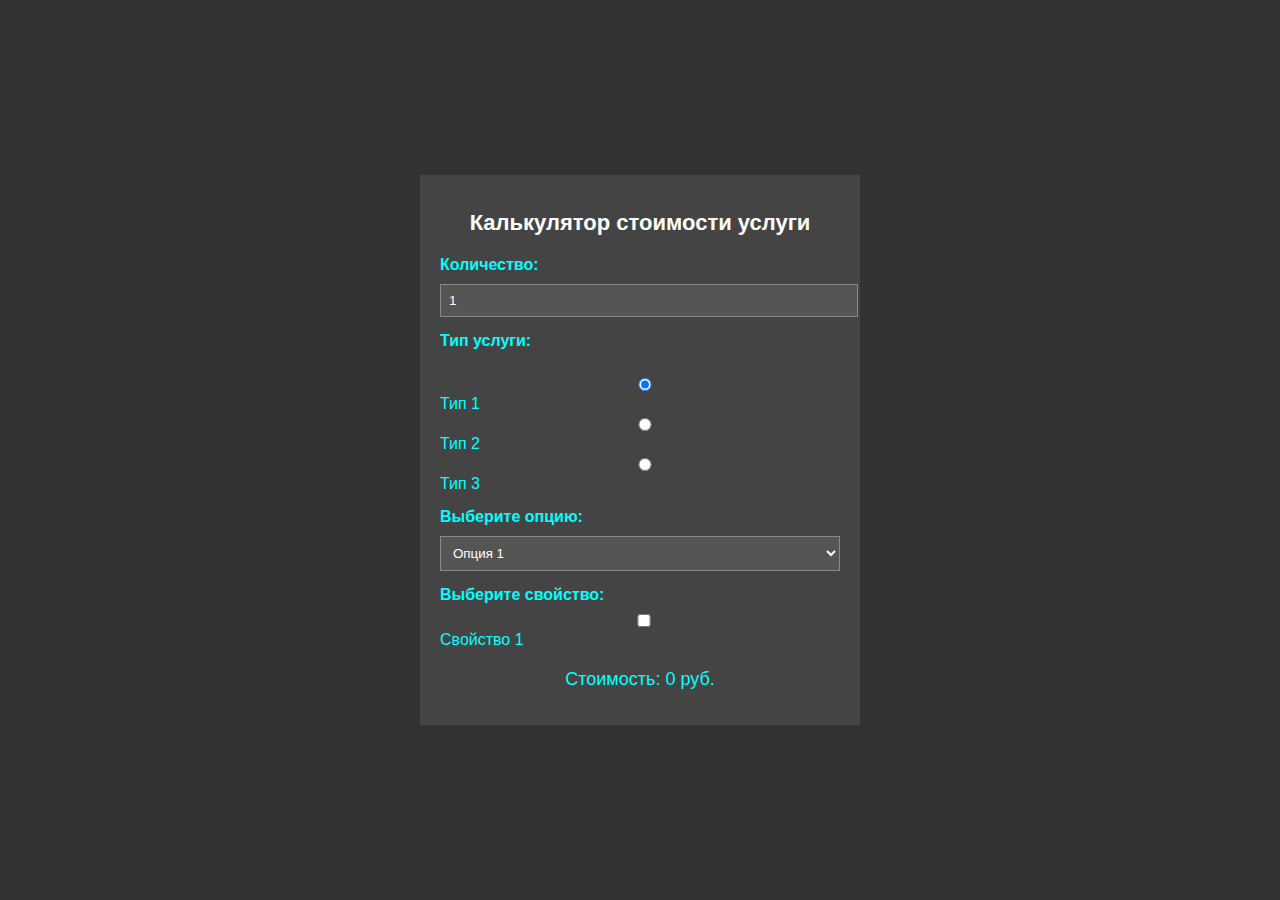
==== task_6/index.html @ 6ff2dd60 "Add files via upload" ====
<!DOCTYPE html>
<html lang="ru">
<head>
    <meta charset="UTF-8">
    <meta name="viewport" content="width=device-width, initial-scale=1.0">
    <title>Калькулятор стоимости услуги</title>
    <link rel="stylesheet" href="styles.css">
</head>
<body>
    <div class="container">
        <h1>Калькулятор стоимости услуги</h1>

        <form id="calculator-form">
            <div class="form-group">
                <label for="quantity">Количество:</label>
                <input type="number" id="quantity" name="quantity" value="1" min="1">
            </div>

            <div class="form-group">
                <label>Тип услуги:</label><br>
                <input type="radio" id="type1" name="service-type" value="1" checked> Тип 1
                <input type="radio" id="type2" name="service-type" value="2"> Тип 2
                <input type="radio" id="type3" name="service-type" value="3"> Тип 3
            </div>

            <div class="form-group" id="type2-options">
                <label for="options">Выберите опцию:</label>
                <select id="options">
                    <option value="option1">Опция 1</option>
                    <option value="option2">Опция 2</option>
                    <option value="option3">Опция 3</option>
                </select>
            </div>

            <div class="form-group" id="type3-properties">
                <label for="properties">Выберите свойство:</label>
                <input type="checkbox" id="property" name="property"> Свойство 1
            </div>

            <div class="form-group">
                <strong>Стоимость: <span id="total-price">0</span> руб.</strong>
            </div>
        </form>
    </div>

    <script src="script.js"></script>
</body>
</html>
---- task_6/styles.css ----
body {
  font-family: Arial, sans-serif;
  margin: 0;
  padding: 0;
  display: flex;
  justify-content: center;
  align-items: center;
  height: 100vh;
  background-color: #333;
  color: aqua;
}

.container {
  background-color: #444;
  padding: 20px;
  max-width: 400px;
  width: 100%;
}

h1 {
  font-size: 22px;
  text-align: center;
  margin-bottom: 20px;
  color: #fff;
}

.form-group {
  margin-bottom: 15px;
}

label {
  font-weight: bold;
  display: block;
  margin-bottom: 5px;
  font-size: 16px;
}

input[type="number"],
select,
input[type="radio"],
input[type="checkbox"] {
  padding: 8px;
  width: 100%;           
  margin-top: 5px;
  border: 1px solid #888; 
  background-color: #555; 
  color: #fff;            
}

button {
  padding: 8px 15px;
  background-color: #00FFFF; 
  color: #333;               
  border: 1px solid #888;
  cursor: pointer;
  font-size: 16px;
  display: block;
  margin: 20px auto 0;
}

button:hover {
  background-color: #00b3b3;
}

strong {
  font-size: 18px;
  display: block;
  text-align: center;
  margin-top: 20px;
  font-weight: normal;
}

input[type="radio"] {
  margin-right: 10px;
}

.hidden {
  visibility: hidden; 
  opacity: 0;         
}

#type1-options,
#type2-properties {
  visibility: hidden;
  opacity: 0;
}

#type2-options {
  visibility: visible;
  opacity: 1;
}

#type3-properties {
  visibility: visible;
  opacity: 1;
}
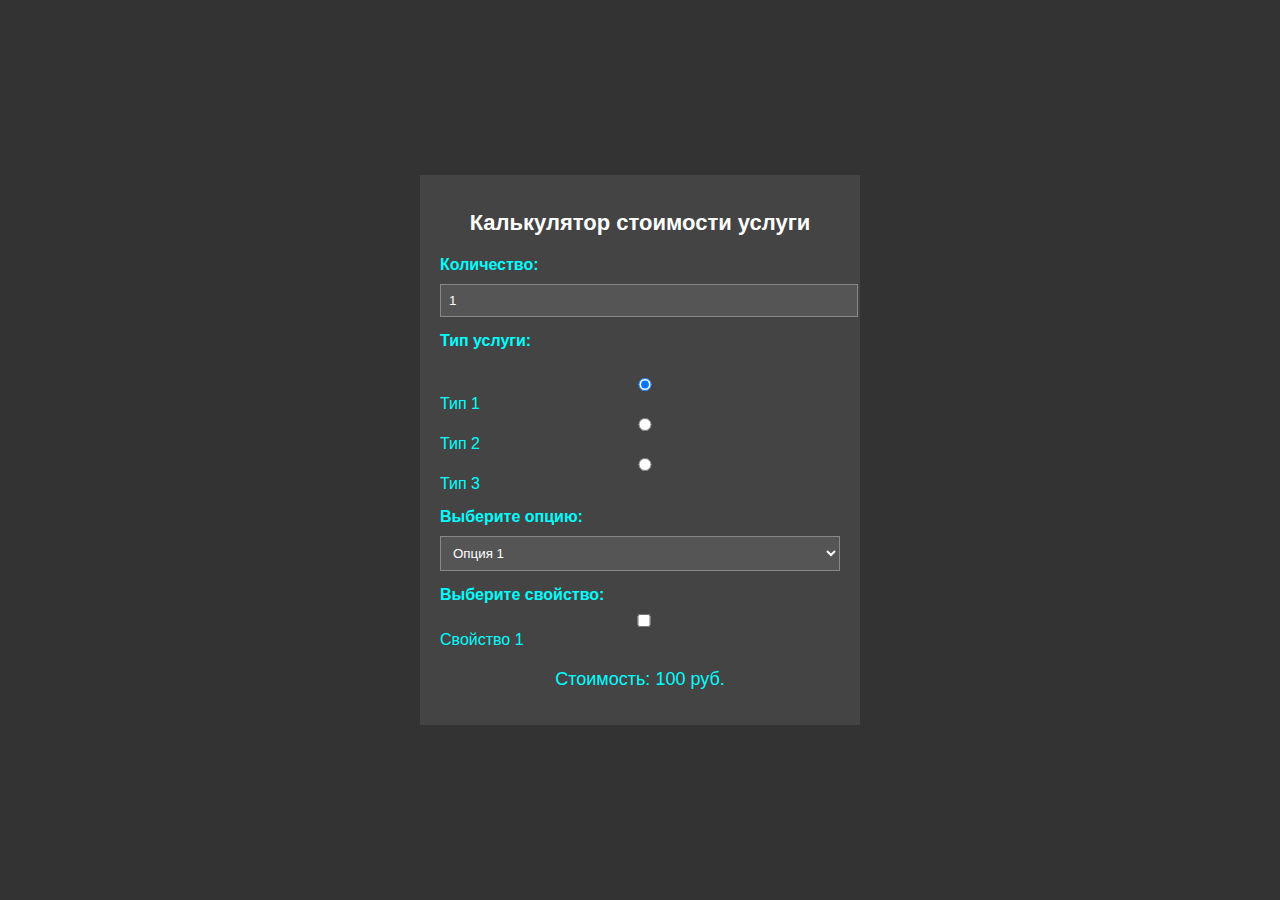
==== commit a4264d32: "Update index.html" ====
--- a/task_6/index.html
+++ b/task_6/index.html
@@ -23,7 +23,8 @@
                 <input type="radio" id="type3" name="service-type" value="3"> Тип 3
             </div>
 
-            <div class="form-group" id="type2-options">
+            <!-- Для типа 2, опции -->
+            <div class="form-group" id="type2-options" class="hidden">
                 <label for="options">Выберите опцию:</label>
                 <select id="options">
                     <option value="option1">Опция 1</option>
@@ -32,7 +33,8 @@
                 </select>
             </div>
 
-            <div class="form-group" id="type3-properties">
+            <!-- Для типа 3, свойство -->
+            <div class="form-group" id="type3-properties" class="hidden">
                 <label for="properties">Выберите свойство:</label>
                 <input type="checkbox" id="property" name="property"> Свойство 1
             </div>
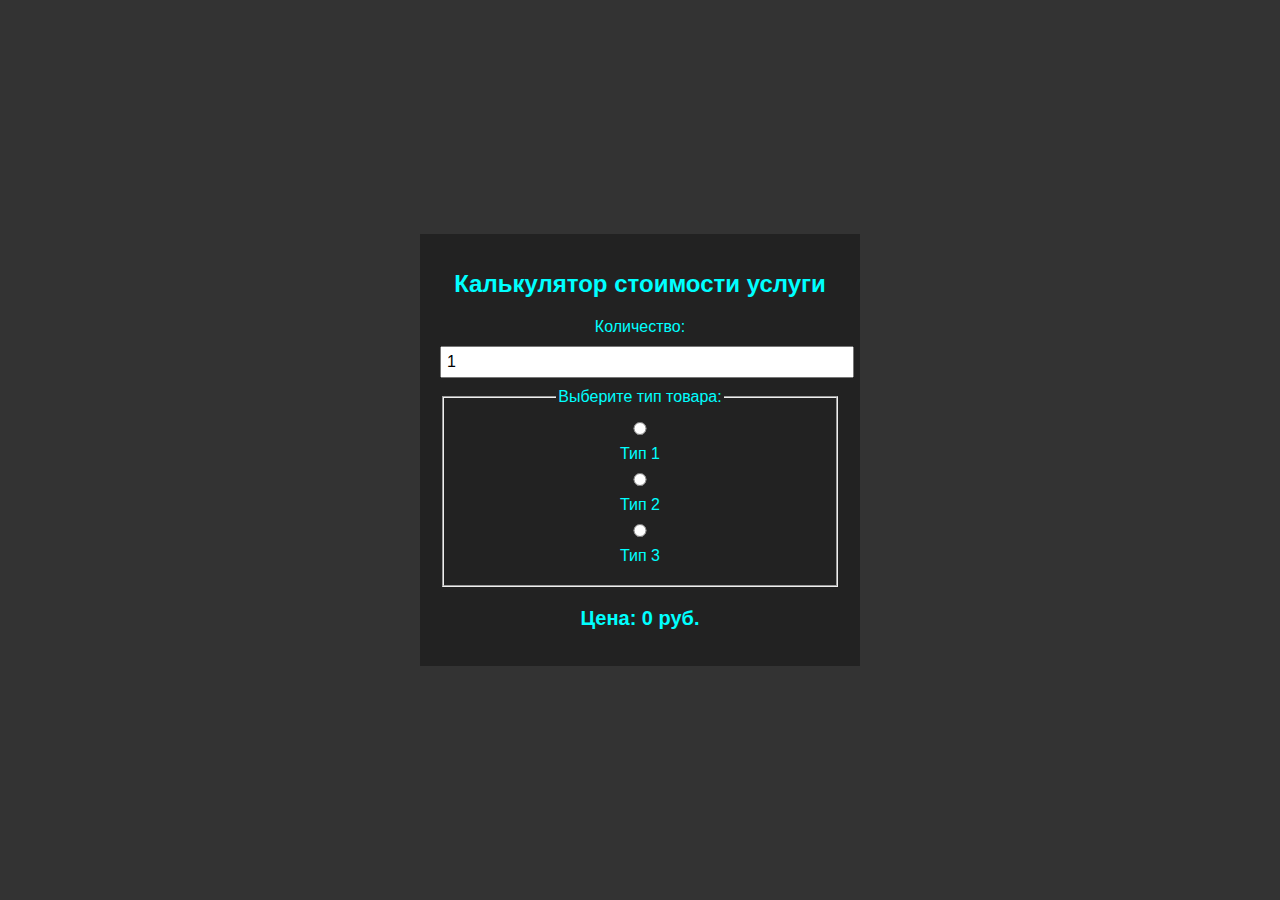
==== commit 36f7822e: "Add files via upload" ====
--- a/task_6/index.html
+++ b/task_6/index.html
@@ -3,46 +3,46 @@
 <head>
     <meta charset="UTF-8">
     <meta name="viewport" content="width=device-width, initial-scale=1.0">
-    <title>Калькулятор стоимости услуги</title>
+    <title>Галерея и Калькулятор стоимости услуги</title>
     <link rel="stylesheet" href="styles.css">
 </head>
 <body>
-    <div class="container">
+    
+
+    <div class="calculator-container">
         <h1>Калькулятор стоимости услуги</h1>
 
-        <form id="calculator-form">
-            <div class="form-group">
-                <label for="quantity">Количество:</label>
-                <input type="number" id="quantity" name="quantity" value="1" min="1">
-            </div>
+        <label for="quantity">Количество:</label>
+        <input type="number" id="quantity" value="1" min="1">
 
-            <div class="form-group">
-                <label>Тип услуги:</label><br>
-                <input type="radio" id="type1" name="service-type" value="1" checked> Тип 1
-                <input type="radio" id="type2" name="service-type" value="2"> Тип 2
-                <input type="radio" id="type3" name="service-type" value="3"> Тип 3
-            </div>
+        <fieldset>
+            <legend>Выберите тип товара:</legend>
+            <label>
+                <input type="radio" name="productType" value="type1"> Тип 1
+            </label>
+            <label>
+                <input type="radio" name="productType" value="type2"> Тип 2
+            </label>
+            <label>
+                <input type="radio" name="productType" value="type3"> Тип 3
+            </label>
+        </fieldset>
 
-            <!-- Для типа 2, опции -->
-            <div class="form-group" id="type2-options" class="hidden">
-                <label for="options">Выберите опцию:</label>
-                <select id="options">
-                    <option value="option1">Опция 1</option>
-                    <option value="option2">Опция 2</option>
-                    <option value="option3">Опция 3</option>
-                </select>
-            </div>
+        <div id="options-container" class="hidden">
+            <label for="options">Выберите опцию товара:</label>
+            <select id="options">
+                <option value="option1">Опция 1</option>
+                <option value="option2">Опция 2</option>
+            </select>
+        </div>
 
-            <!-- Для типа 3, свойство -->
-            <div class="form-group" id="type3-properties" class="hidden">
-                <label for="properties">Выберите свойство:</label>
-                <input type="checkbox" id="property" name="property"> Свойство 1
-            </div>
+        <div id="checkbox-container" class="hidden">
+            <label>
+                <input type="checkbox" id="checkbox"> Свойство товара
+            </label>
+        </div>
 
-            <div class="form-group">
-                <strong>Стоимость: <span id="total-price">0</span> руб.</strong>
-            </div>
-        </form>
+        <h2>Цена: <span id="price">0</span> руб.</h2>
     </div>
 
     <script src="script.js"></script>
--- a/task_6/styles.css
+++ b/task_6/styles.css
@@ -1,96 +1,104 @@
+/* Основное оформление */
 body {
+  background-color: #333;  /* Темный фон для всей страницы */
+  color: aqua;
   font-family: Arial, sans-serif;
-  margin: 0;
-  padding: 0;
   display: flex;
-  justify-content: center;
+  flex-direction: column;
   align-items: center;
   height: 100vh;
-  background-color: #333;
-  color: aqua;
+  margin: 0;
+  justify-content: space-evenly;
 }
 
-.container {
-  background-color: #444;
-  padding: 20px;
-  max-width: 400px;
+/* Стиль галереи */
+.gallery-container {
+  text-align: center;
+  width: 80%;
+  max-width: 800px;
+  margin-bottom: 40px;
+}
+
+.gallery {
+  display: flex;
+  align-items: center;
+  position: relative;
+  overflow: hidden;
   width: 100%;
 }
 
-h1 {
-  font-size: 22px;
-  text-align: center;
-  margin-bottom: 20px;
-  color: #fff;
+.slider {
+  display: flex;
+  transition: transform 0.5s ease;
 }
 
-.form-group {
-  margin-bottom: 15px;
+.slider img {
+  width: 33.33%;  /* Показываем 3 изображения за раз на десктопе */
+  height: auto;
 }
 
-label {
-  font-weight: bold;
-  display: block;
-  margin-bottom: 5px;
+button {
+  background-color: rgba(0, 0, 0, 0.5);
+  color: white;
+  border: none;
+  font-size: 30px;
+  position: absolute;
+  top: 50%;
+  transform: translateY(-50%);
+  cursor: pointer;
+  padding: 10px;
+}
+
+button.prev {
+  left: 10px;
+}
+
+button.next {
+  right: 10px;
+}
+
+.pager {
+  margin-top: 10px;
   font-size: 16px;
 }
 
-input[type="number"],
-select,
-input[type="radio"],
-input[type="checkbox"] {
-  padding: 8px;
-  width: 100%;           
-  margin-top: 5px;
-  border: 1px solid #888; 
-  background-color: #555; 
-  color: #fff;            
+@media (max-width: 768px) {
+  .slider img {
+      width: 100%;
+  }
 }
 
-button {
-  padding: 8px 15px;
-  background-color: #00FFFF; 
-  color: #333;               
-  border: 1px solid #888;
-  cursor: pointer;
-  font-size: 16px;
-  display: block;
-  margin: 20px auto 0;
+/* Стиль калькулятора */
+.calculator-container {
+  background-color: #222;
+  color: aqua;
+  text-align: center;
+  width: 400px;
+  padding: 20px;
 }
 
-button:hover {
-  background-color: #00b3b3;
+h1 {
+  font-size: 24px;
+  margin-bottom: 20px;
 }
 
-strong {
-  font-size: 18px;
+label, select, input {
   display: block;
-  text-align: center;
-  margin-top: 20px;
-  font-weight: normal;
+  margin: 10px 0;
+  width: 100%;
+  font-size: 16px;
 }
 
-input[type="radio"] {
-  margin-right: 10px;
+input[type="number"], select {
+  padding: 5px;
+  font-size: 16px;
 }
 
 .hidden {
-  visibility: hidden; 
-  opacity: 0;         
+  display: none;
 }
 
-#type1-options,
-#type2-properties {
-  visibility: hidden;
-  opacity: 0;
+h2 {
+  font-size: 20px;
+  margin-top: 20px;
 }
-
-#type2-options {
-  visibility: visible;
-  opacity: 1;
-}
-
-#type3-properties {
-  visibility: visible;
-  opacity: 1;
-}
